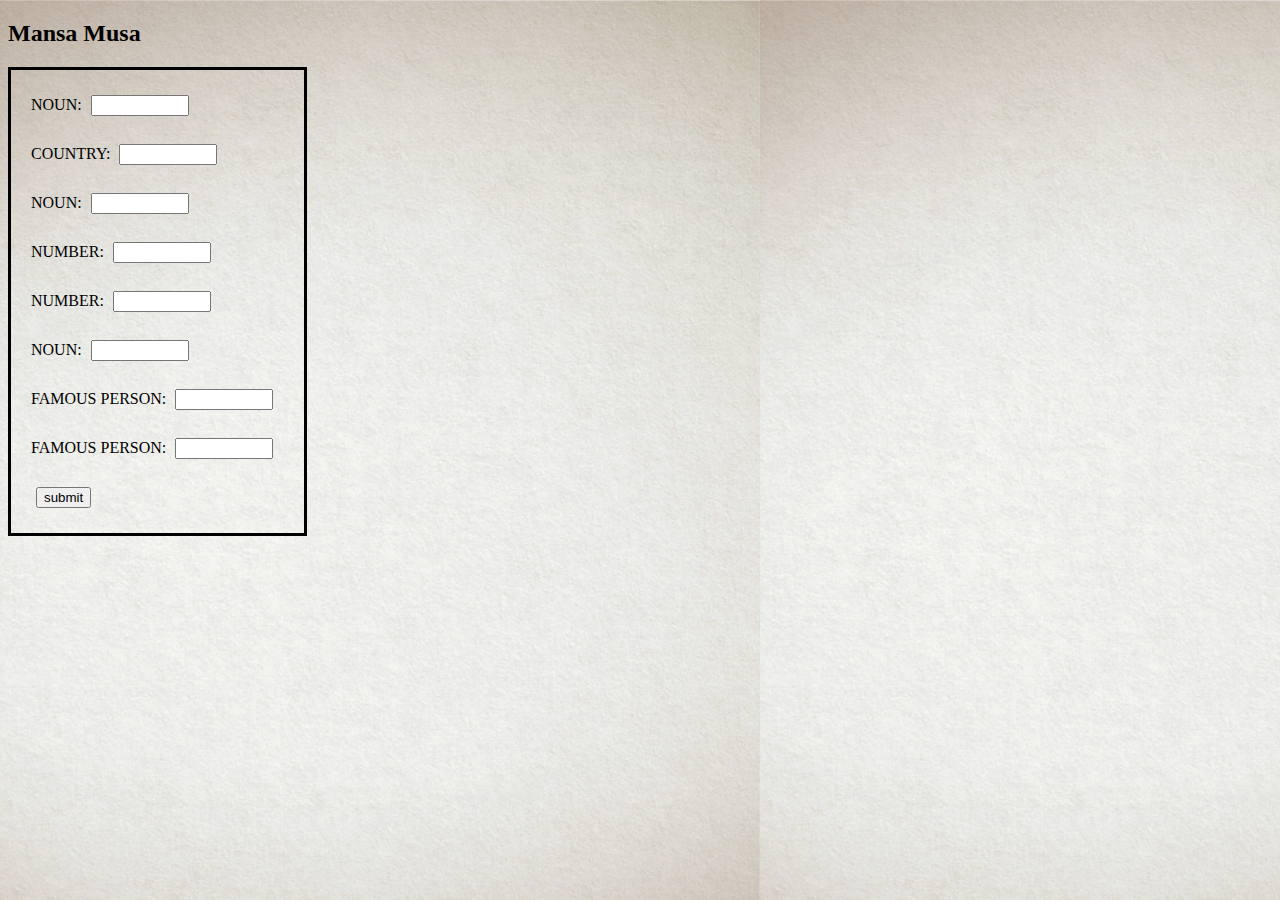
==== maliIn.html @ 8b244927 "kljk" ====
<!DOCTYPE html>
<html>
<head>
<!-- Latest compiled and minified CSS -->
<script src="https://ajax.googleapis.com/ajax/libs/jquery/3.3.1/jquery.min.js"></script>

<link rel="stylesheet" type="text/css" href="style.css">

  </head>

<body>
  <h2>Mansa Musa</h2>
  <form action = "maliOut.html">
  <span>NOUN: <input type="text" id="1i"></span>
  <br>
  <br>
  <span>COUNTRY: <input type="text" id="2i"></span>
  <br>
  <br>
  <span>NOUN: <input type="text" id="3i"></span>
  <br>
  <br>
  <span>NUMBER: <input type="text" id="4i"></span>
  <br>
  <br>
  <span>NUMBER: <input type = "text" id="5i"></span>
  <br>
  <br>
  <span>NOUN: <input type = "text" id = "6i"></span>
  <br>
  <br>
  <span>FAMOUS PERSON: <input type = "text" id = "7i"></span>
  <br>
  <br>
  <span>FAMOUS PERSON: <input type = "text" id = "8i"></span>
  <br>
  <br>
  <input type = "submit" value = "submit" onclick = "transMadLibsGather();">

</form>

<!-- <p>Musa I (c. 1280 – c. 1337) or Mansa Musa was the tenth Mansa, which translates to "sultan", "conqueror",or "<span id = "1o"></span>",of the wealthy West African Islamic Mali Empire. At the time of Musa's rise to the throne, the Malian Empire consisted of territory formerly belonging to the Ghana Empire in present-day southern <span id = "2o"></span> and in Melle (Mali) and the immediate surrounding areas. Musa held many titles, including "Emir of Melle", "Lord of the Mines of Wangara", "<span id = "3o"></span> of Ghanata", and at least <span = "4o"></span> others.  Mansa Musa conquered <span id = "5o"></span> cities, each with surrounding districts containing villages and estates. During his reign, Mali may have been the largest producer of <span id = "6o"></span> in the world. </p>
<p>What is known about the kings of the Malian Empire is taken from the writings of Arab scholars, including Al-Umari, Abu-sa'id Uthman ad-Dukkali, Ibn Khaldun, and <span id = "7o"></span>. According to Ibn-Khaldun's comprehensive history of the Malian kings, Mansa Musa's grandfather was Abu-Bakr Keita (the Arabic equivalent to Bakari or Bogari, original id unknown − not the sahabiyy Abu Bakr).  Abu-Bakr did not ascend the throne, and his son, Musa's father, <span id = "8o"></span>, has no significance in the history of Mali.</p> -->

<!-- <p>McDonald's is an American fast [NOUN] company, founded in 1940 as a restaurant operated by Richard and Maurice McDonald, in [PLACE]. They rechristened their business as a [NOUN] stand, and later turned the company into a franchise, with the Golden [SHAPE]s logo being introduced in 1953 at a location in [PLACE]. In 1955, Ray Kroc, a businessman, joined the company as a franchise agent and proceeded to purchase the chain from the McDonald brothers. McDonald's had its original headquarters in Oak Brook, Illinois, but moved its global headquarters to Chicago in early 2018.

McDonald's is the world's largest restaurant chain by revenue, serving over 69 million customers daily in over 100 countries across [NUMBER] outlets as of 2018. Although McDonald's is best known for its hamburgers, cheeseburgers and french fries, they also feature [ANIMAL] products, breakfast items, [ADJECTIVE] drinks, milkshakes, wraps, and desserts. In response to changing consumer tastes and a negative backlash because of the [ADJECTIVE]ness of their food, the company has added to its menu salads, fish, smoothies, and fruit. The McDonald's Corporation revenues come from the rent, royalties, and fees paid by the franchisees, as well as sales in company-operated restaurants. According to two reports published in 2018, McDonald's is the world's forth-largest private employer with 1.7 million employees (behind Walmart with 2.3 million employees).</p> -->
<script src = "madLibs.js">

</script>
<!-- 
<script src="madLibs.js"></script> -->
</body>
</html>
---- style.css ----
body
 {
  background: url(paper.png); 
 }

 form 
  {
    border-style: solid;
    padding: 20px;
    width: 20%;
  }

  input[type=text]
  {
    width: 90px;
  }

  input 
  {
    margin: 5px;
  }

  p
  {
    margin: 20px;
    width: 40%;
    font-size:18px;
    
  }

   @media only screen and (max-width: 800px) {

form
{
padding: 10px;
width: 40%;
}
  
p
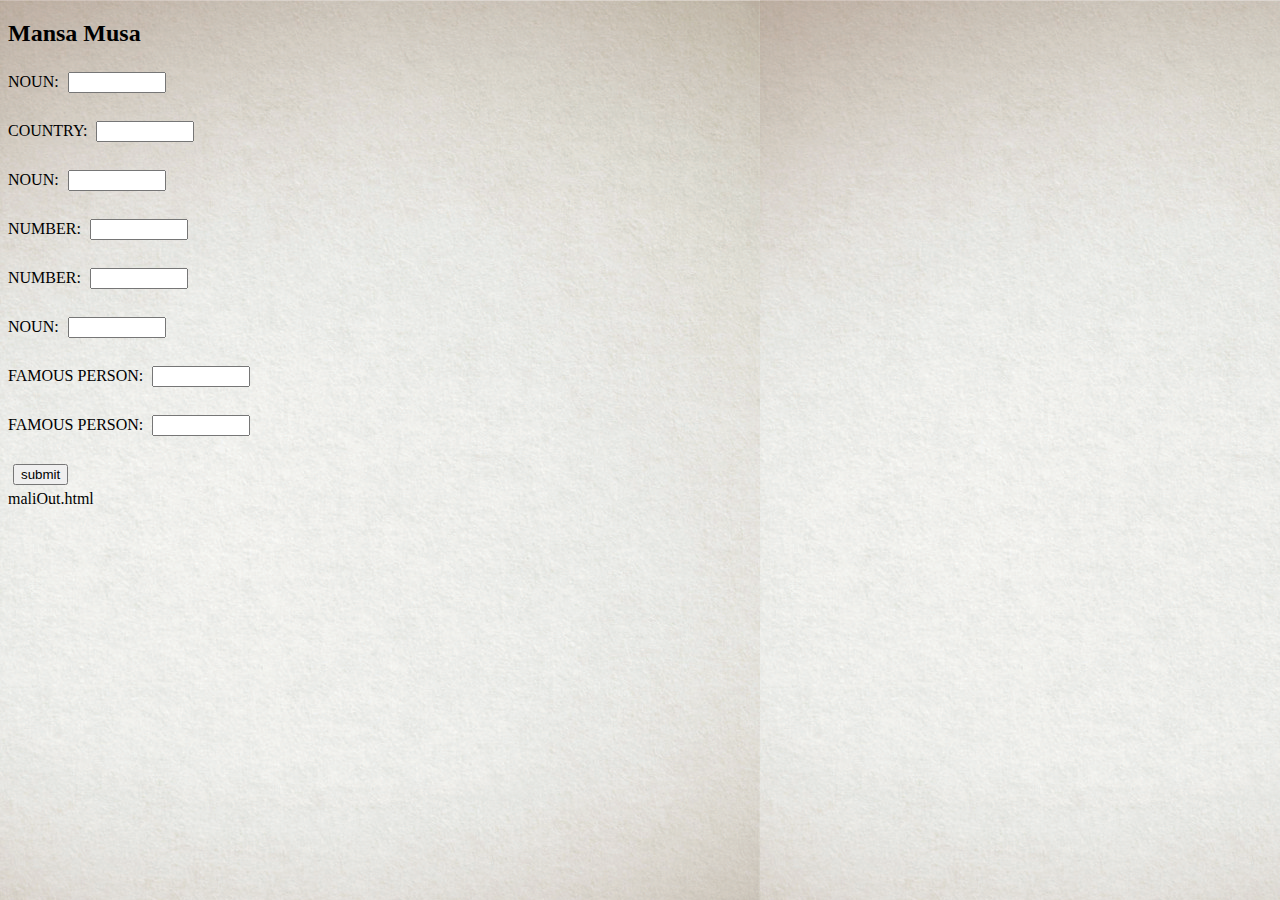
==== commit 4b3ced0f: "now scans for blanks and links to output page if there are none.  Still weird display bug." ====
--- a/maliIn.html
+++ b/maliIn.html
@@ -10,7 +10,7 @@
 
 <body>
   <h2>Mansa Musa</h2>
-  <form action = "maliOut.html">
+  
   <span>NOUN: <input type="text" id="1i"></span>
   <br>
   <br>
@@ -35,9 +35,10 @@
   <span>FAMOUS PERSON: <input type = "text" id = "8i"></span>
   <br>
   <br>
-  <input type = "submit" value = "submit" onclick = "transMadLibsGather();">
+    <input type = "submit" value = "submit" onclick = "checkInput();">
+  <div class ="urlHolder">maliOut.html</div>
+<!-- why does hiding it not work here!? -->
 
-</form>
 
 <!-- <p>Musa I (c. 1280 – c. 1337) or Mansa Musa was the tenth Mansa, which translates to "sultan", "conqueror",or "<span id = "1o"></span>",of the wealthy West African Islamic Mali Empire. At the time of Musa's rise to the throne, the Malian Empire consisted of territory formerly belonging to the Ghana Empire in present-day southern <span id = "2o"></span> and in Melle (Mali) and the immediate surrounding areas. Musa held many titles, including "Emir of Melle", "Lord of the Mines of Wangara", "<span id = "3o"></span> of Ghanata", and at least <span = "4o"></span> others.  Mansa Musa conquered <span id = "5o"></span> cities, each with surrounding districts containing villages and estates. During his reign, Mali may have been the largest producer of <span id = "6o"></span> in the world. </p>
 <p>What is known about the kings of the Malian Empire is taken from the writings of Arab scholars, including Al-Umari, Abu-sa'id Uthman ad-Dukkali, Ibn Khaldun, and <span id = "7o"></span>. According to Ibn-Khaldun's comprehensive history of the Malian kings, Mansa Musa's grandfather was Abu-Bakr Keita (the Arabic equivalent to Bakari or Bogari, original id unknown − not the sahabiyy Abu Bakr).  Abu-Bakr did not ascend the throne, and his son, Musa's father, <span id = "8o"></span>, has no significance in the history of Mali.</p> -->
--- a/style.css
+++ b/style.css
@@ -1,3 +1,8 @@
+.urlHolder
+{
+  display:hide;
+}
+
 body
  {
   background: url(paper.png); 
